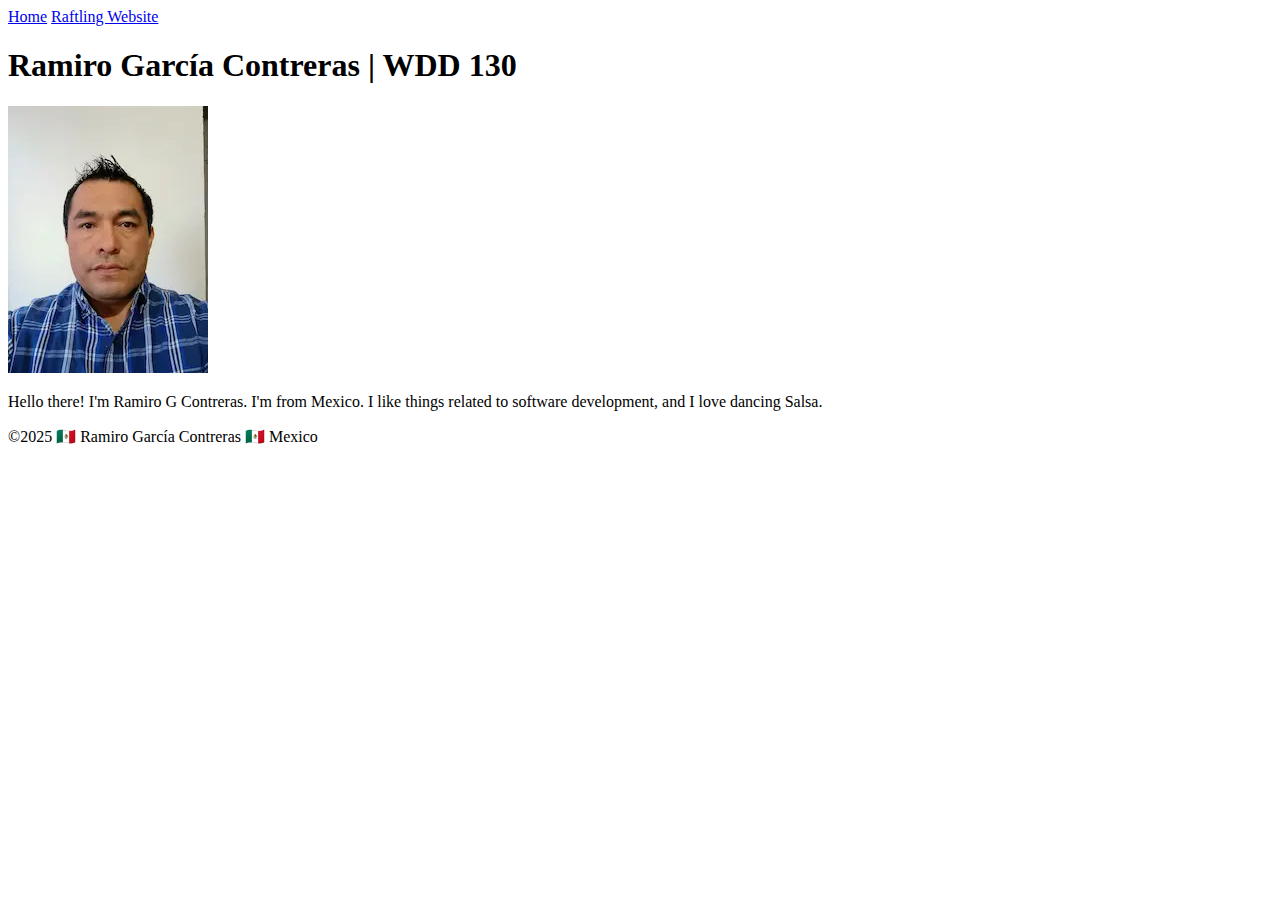
==== index.html @ df7c83bb "correccion" ====
<!DOCTYPE html>
<html lang="en-US">

<head>
    <meta charset="utf-8">
    <meta name="viewport" content="with=device-width, initial-scale=1.0">
    <title>Ramiro García Contreras | WDD 130</title>
</head>

<body>
    <header>
        <nav>
            <a href="#">Home</a>
            <a href="wwr">Raftling Website</a>
        </nav>
    </header>
    <main>
        <h1>Ramiro García Contreras | WDD 130</h1>
        <img src="images/profile.webp" alt="Ramiro García Contreras" width="200">
        <p>Hello there! I'm Ramiro G Contreras. I'm from Mexico. I like things related to software development, and I
            love dancing Salsa.</p>
    </main>
    <footer>
        <p>©2025 🇲🇽 Ramiro García Contreras 🇲🇽 Mexico </p>
    </footer>
</body>

</html>
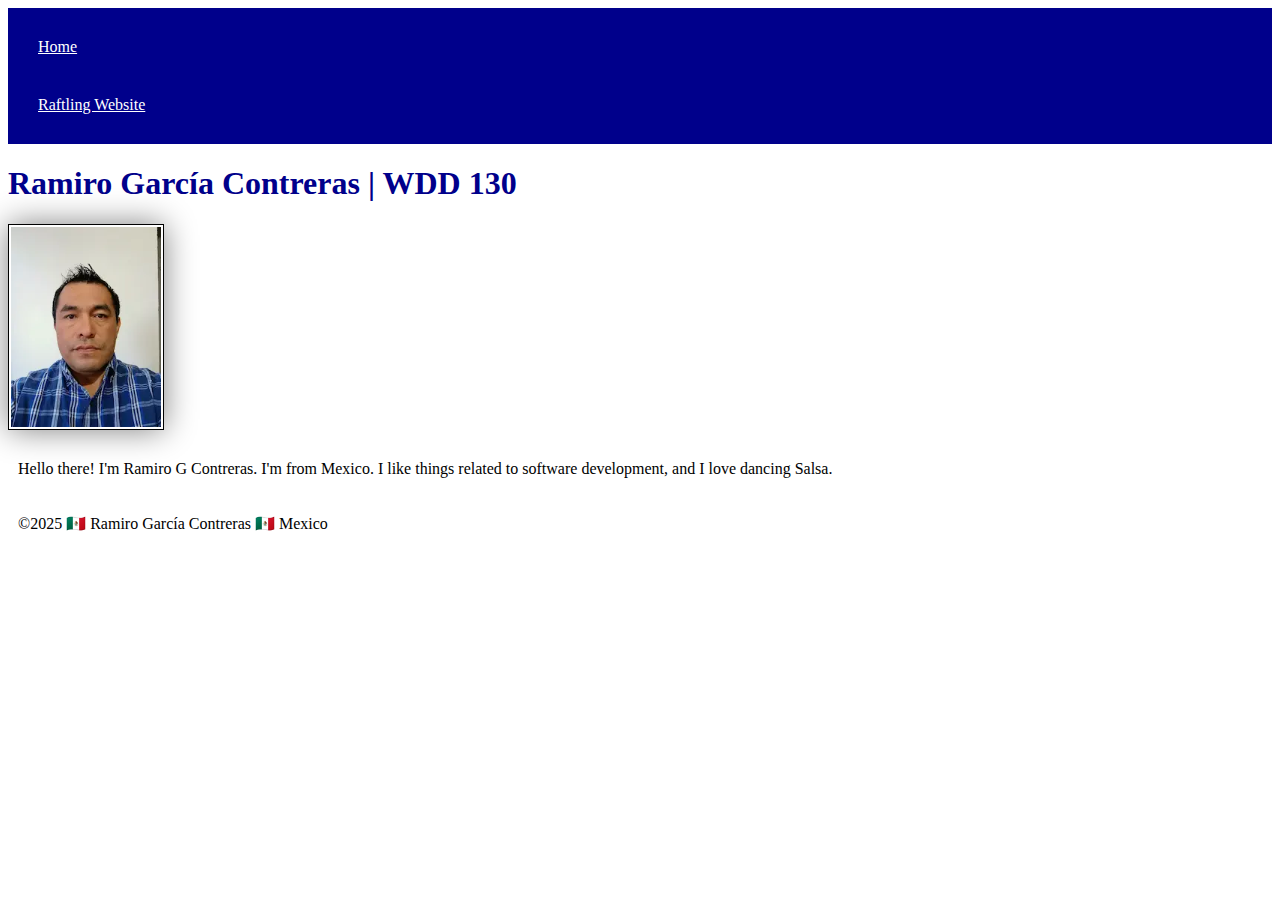
==== commit 1d143ef3: "styles" ====
--- a/index.html
+++ b/index.html
@@ -5,6 +5,7 @@
     <meta charset="utf-8">
     <meta name="viewport" content="with=device-width, initial-scale=1.0">
     <title>Ramiro García Contreras | WDD 130</title>
+    <link rel="stylesheet" href="styles/styles.css">
 </head>
 
 <body>
--- a/styles/styles.css
+++ b/styles/styles.css
@@ -0,0 +1,27 @@
+nav {
+    background-color: darkblue;
+    padding: 10px;
+}
+
+nav a {
+    color: white;
+    display: block;
+    padding: 20px;
+}
+
+h1 {
+    color: darkblue;
+}
+
+img {
+    width: 150px;
+    height: auto;
+    border: 1px solid black;
+    padding: 2px;
+    box-shadow: 0 0 30px gray;
+
+}
+
+p {
+    padding: 10px;
+}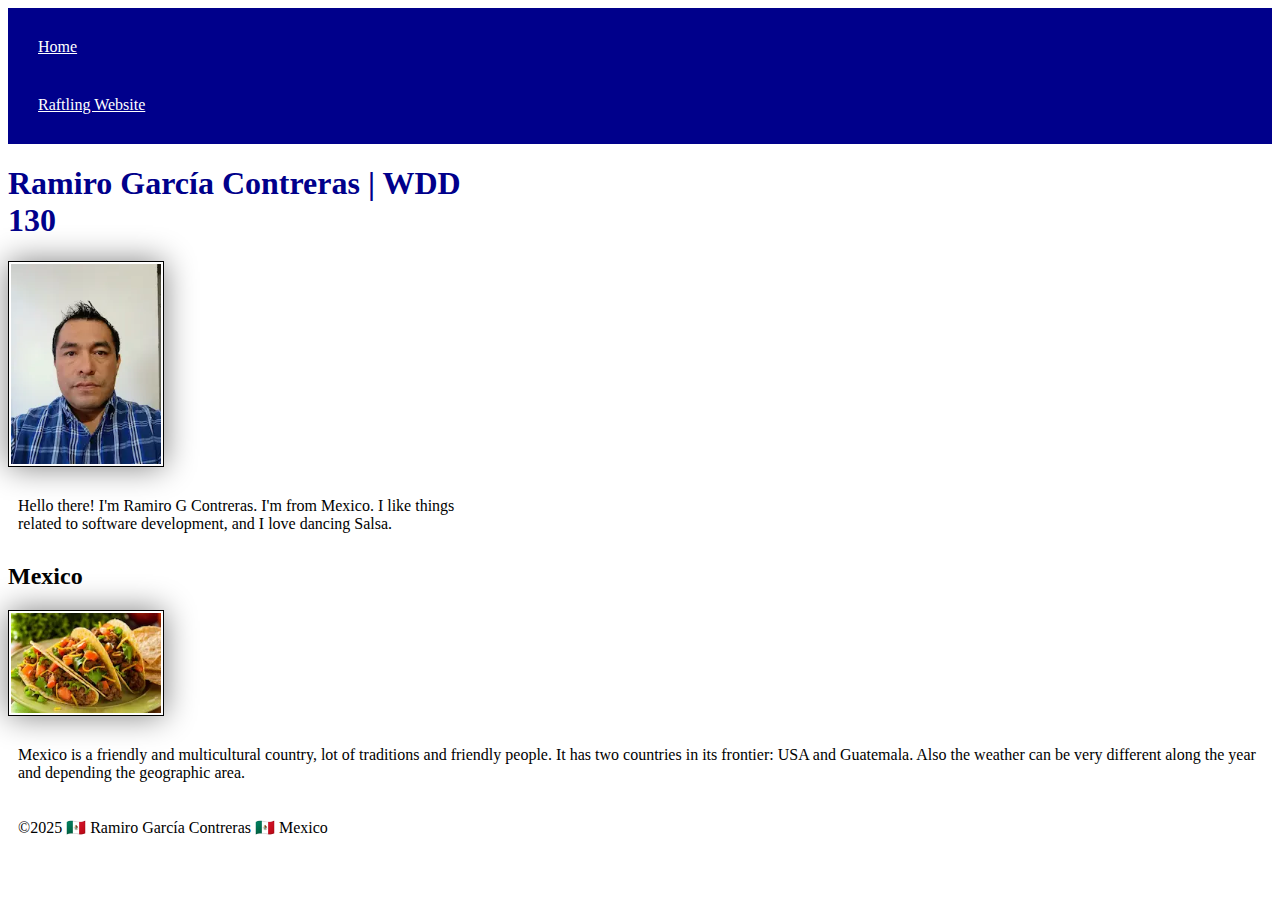
==== commit afe3b6a7: "last activity" ====
--- a/index.html
+++ b/index.html
@@ -5,6 +5,9 @@
     <meta charset="utf-8">
     <meta name="viewport" content="with=device-width, initial-scale=1.0">
     <title>Ramiro García Contreras | WDD 130</title>
+    <meta name="description"
+        content="Describe your home page here using keywords like your name, the course, the purpose of the page.">
+    <meta name="author" content="Your name">
     <link rel="stylesheet" href="styles/styles.css">
 </head>
 
@@ -21,6 +24,11 @@
         <p>Hello there! I'm Ramiro G Contreras. I'm from Mexico. I like things related to software development, and I
             love dancing Salsa.</p>
     </main>
+    <aside>
+        <h2>Mexico</h2>
+        <img src="images/tacos.webp" alt="Mexican food">
+        <p>Mexico is a friendly and multicultural country, lot of traditions and friendly people. It has two countries in its frontier: USA and Guatemala. Also the weather can be very different along the year and depending the geographic area.</p>
+    </aside>
     <footer>
         <p>©2025 🇲🇽 Ramiro García Contreras 🇲🇽 Mexico </p>
     </footer>
--- a/styles/styles.css
+++ b/styles/styles.css
@@ -24,4 +24,8 @@
 
 p {
     padding: 10px;
+}
+
+main {
+    max-width: 500px;
 }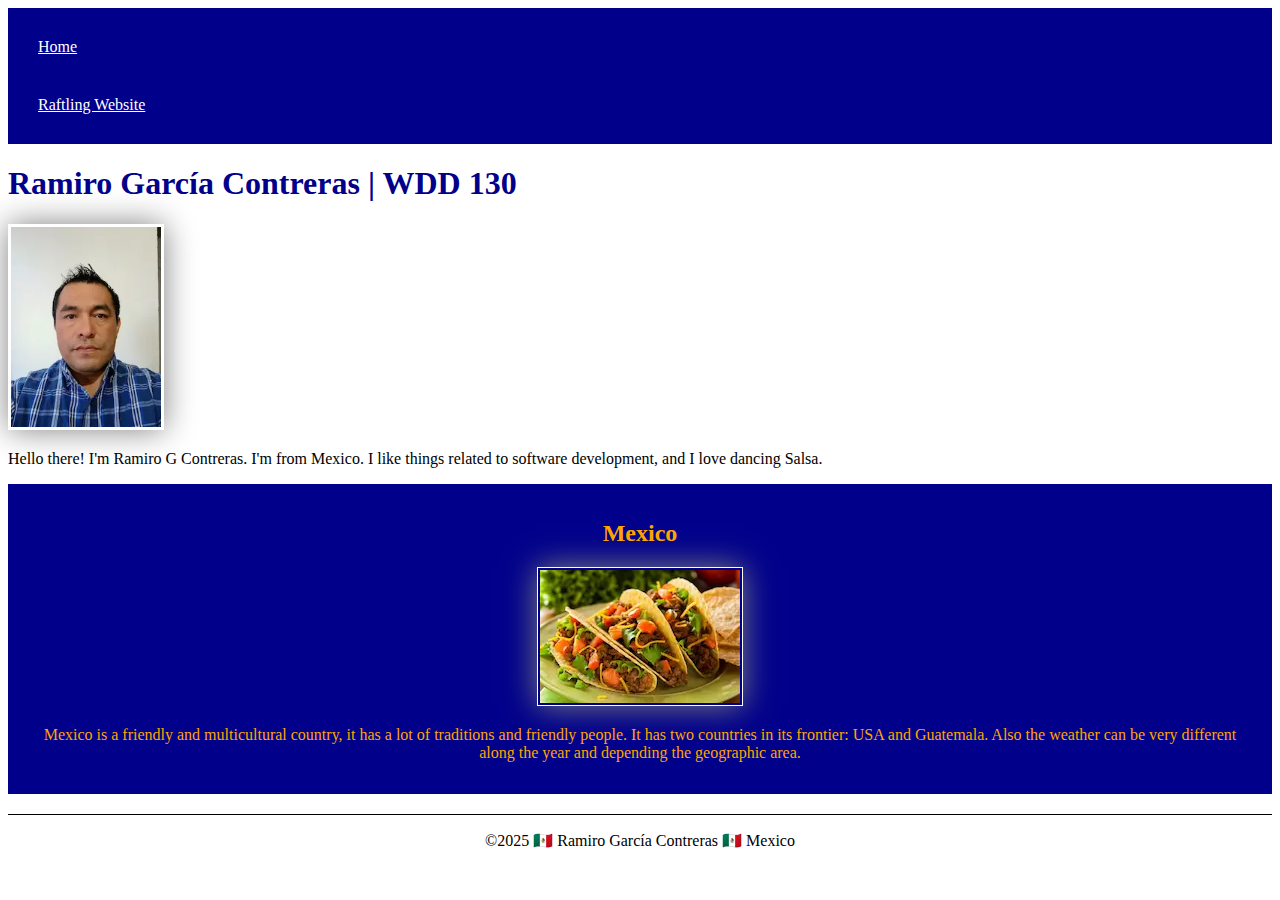
==== commit 18a3d475: "CheckList" ====
--- a/index.html
+++ b/index.html
@@ -7,7 +7,7 @@
     <title>Ramiro García Contreras | WDD 130</title>
     <meta name="description"
         content="Describe your home page here using keywords like your name, the course, the purpose of the page.">
-    <meta name="author" content="Your name">
+    <meta name="author" content="Ramiro García Contreras">
     <link rel="stylesheet" href="styles/styles.css">
 </head>
 
@@ -27,7 +27,10 @@
     <aside>
         <h2>Mexico</h2>
         <img src="images/tacos.webp" alt="Mexican food">
-        <p>Mexico is a friendly and multicultural country, lot of traditions and friendly people. It has two countries in its frontier: USA and Guatemala. Also the weather can be very different along the year and depending the geographic area.</p>
+        <p>Mexico is a friendly and multicultural country, it has a lot of traditions and friendly people. It has two
+            countries
+            in its frontier: USA and Guatemala. Also the weather can be very different along the year and depending the
+            geographic area.</p>
     </aside>
     <footer>
         <p>©2025 🇲🇽 Ramiro García Contreras 🇲🇽 Mexico </p>
--- a/styles/styles.css
+++ b/styles/styles.css
@@ -16,16 +16,46 @@
 img {
     width: 150px;
     height: auto;
-    border: 1px solid black;
+    border: 1px solid white;
     padding: 2px;
     box-shadow: 0 0 30px gray;
 
 }
 
 p {
-    padding: 10px;
+    padding: 0px;
 }
 
 main {
-    max-width: 500px;
+    max-width: 840px;
+}
+
+main img {
+    width: 150px;
+    height: auto;
+}
+
+main p {
+    padding: 0;
+}
+
+aside {
+    width: 20 rem;
+    margin: 1 rem;
+    border: 1px rgb(0, 0, 0/0.2);
+    padding: 1rem;
+    background-color: darkblue;
+    color: orange;
+    text-align: center;
+}
+
+aside img {
+    width: 200px;
+    height: auto;
+}
+
+footer {
+    margin-top: 20px;
+    border-top: 1px solid #000;
+    text-align: center;
 }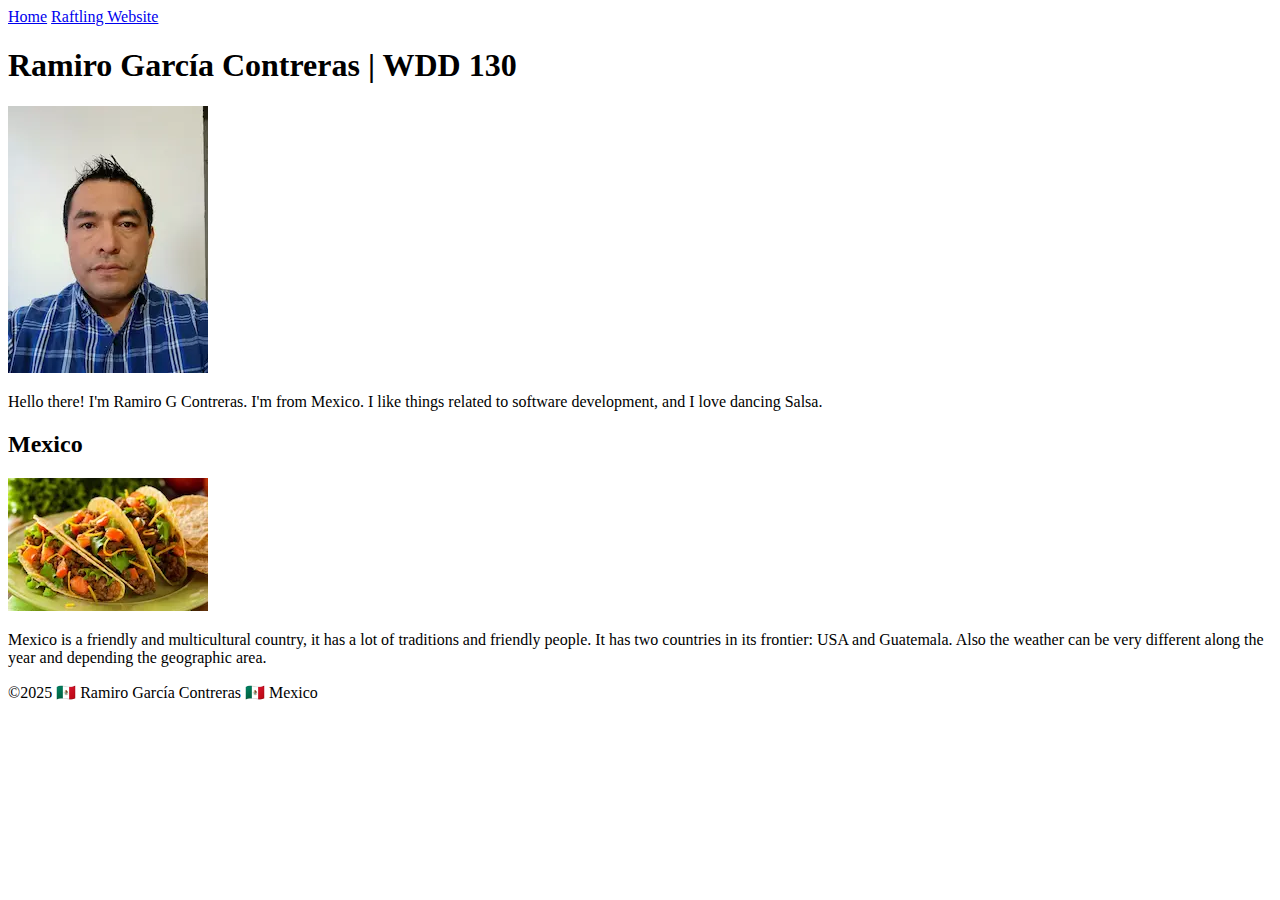
==== commit e8ddc8f7: "W06 Rafting Project: Home Page" ====
--- a/index.html
+++ b/index.html
@@ -8,7 +8,7 @@
     <meta name="description"
         content="Describe your home page here using keywords like your name, the course, the purpose of the page.">
     <meta name="author" content="Ramiro García Contreras">
-    <link rel="stylesheet" href="styles/styles.css">
+    <link rel="stylesheet" href="styles/rafting.css">
 </head>
 
 <body>
@@ -33,7 +33,7 @@
             geographic area.</p>
     </aside>
     <footer>
-        <p>©2025 🇲🇽 Ramiro García Contreras 🇲🇽 Mexico </p>
+        <p>©2025 🇲🇽 Ramiro García Contreras 🇲🇽 Mexico</p>
     </footer>
 </body>
 
